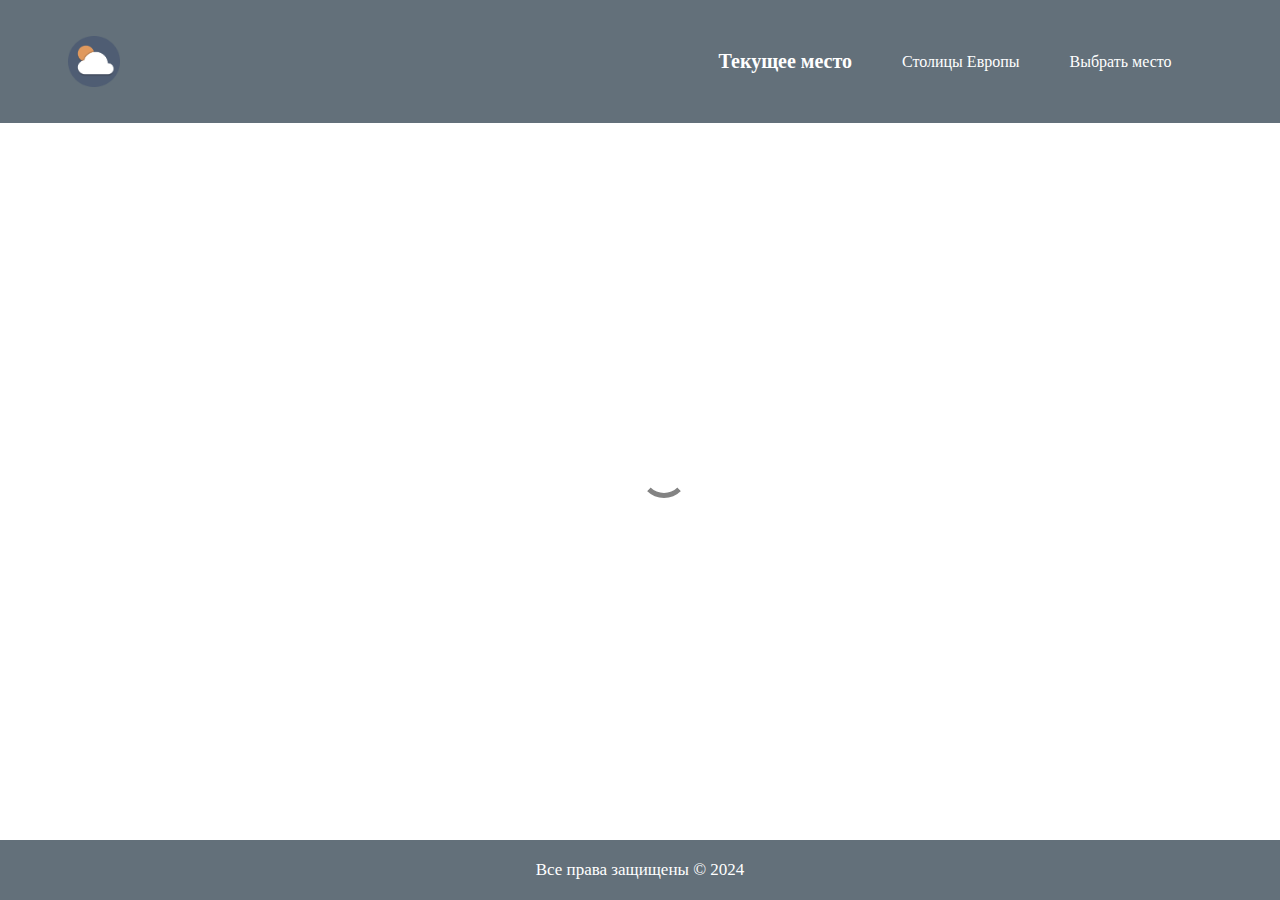
==== index.html @ f555f409 "first commit" ====
<!DOCTYPE html>
<html lang="en">
<head>
    <meta charset="UTF-8">
    <meta name="viewport" content="width=device-width, initial-scale=1.0">
    <link rel="stylesheet" href="style.css">
    <link rel="shortcut icon" href="/media/logo.ico" type="image/x-icon">
    <script defer src="script.js"></script>
    <title>WeatherApp</title>
</head>
<body>
<div class="header">
    <ul class="tabs">
        <li class="logo"><a href="/index.html"><img class="logo" src="/media/logo.png" alt=""></a></li>
        <li class="tab active"><a href="/index.html">Текущее место</a></li>
        <li class="tab"><a href="/cities/cities.html">Столицы Европы</a></li>
        <li class="tab"><a href="/choose-city/choose.html">Выбрать место</a></li>
    </ul>
</div>
<div id="loader" class="loader"></div>
<div id="weather-data" class="weather-data"></div>
</body>

<footer class="footer">
    <p class="footer-text">Все права защищены &copy; 2024</p>
</footer>
</html>
---- style.css ----
body{
    margin: 0;
}
.logo {
    width: 20%;
    margin-right: 30%;
    display: flex;
    justify-content: space-between;
    align-items: center;
    font-weight: bold;
    font-size: 22px;
}
.selector{
    position: relative;
    display: inline-block;
    top: 40%;
    left: 44%;
    padding: 0;
    color: black;
}

.header {
    background-color: #63707a;
    color: #fff;
    padding: 20px 0;
    text-align: center;
    position: flex;
    top: 0;
    left: 0;
    width: 100%;
    z-index: 1000;
    margin-bottom: 10px;
}

.tabs {
    display: flex;
    justify-content: center;
    list-style-type: none;
    align-items: center;
    padding: 0;
}

.tab {
    margin-right: 30px;
    cursor: pointer;
}

.tab a {
    color: #fff;
    text-decoration: none;
    padding: 10px;
}

.tab.active a {
    font-weight: bold;
    font-size: 20px;
    border-radius: 5px;
}
.loader {
    width: 48px;
    height: 48px;
    border: 5px solid #fff;
    border-bottom-color: #838383;
    border-radius: 50%;
    display: inline-block;
    box-sizing: border-box;
    animation: rotation 0.7s linear infinite;
    position: absolute;
    top: 50%;
    left: 50%;
}

.weather-data {
    display: none;
    justify-content: center;
    align-items: center;
    flex-direction: column;
    position: absolute;
    flex: 0 1 calc(25% - 20px);
    border-radius: 10px;
    padding: 10px;
    margin-bottom: 20px;
    height: 40%;
    width: 40%;
    box-shadow: 0 10px 20px rgba(0, 0, 0, 0.3);
    top: 50%;
    left: 50%;
    transform: translate(-50%, -50%);
}

@keyframes rotation {
    0% {
        transform: rotate(0deg);
    }

    100% {
        transform: rotate(360deg);
    }
}

.cities {
    flex: 0 1 calc(30% - 20px);
    margin: 10px;
    margin-top: 100px;
    display: flex;
    flex-wrap: wrap;
    justify-content: space-around;
}

.weather-card {
    flex: 0 1 calc(25% - 20px);
    margin: 10px;
    padding: 20px;
    border-radius: 10px;
    box-shadow: 0 10px 20px rgba(0, 0, 0, 0.1);
}

.weather-card h2 {
    margin-top: 0;
}

.weather-card p {
    margin: 5px 0;
}

.city {
    font-weight: bold;
}

.temperature {
    font-size: 20px;
}

.windspeed {    
    font-size: 20px;
}

.weather-description {
    font-size: 20px;
}

#show-weather-btn {
    background-color: #63707a;
    color: #fff;
    padding: 10px 20px;
    border: none;
    border-radius: 5px;
    cursor: pointer;
    margin-top: 20px;
}

#city-select {
    padding: 10px;
    border-radius: 5px;
    border: 1px solid #ccc;
    margin-right: 10px;
    font-size: 16px;
    cursor: pointer;
}

.footer {
    background-color: #63707a;
    color: #fff;
    padding: 20px 0;
    text-align: center;
    position: absolute;
    bottom: 0;
    left: 0;
    width: 100%;
    z-index: 1000;
}

.footer-text {
    font-size: 17px;
    margin: 0;
    padding: 0;
    display: flex;
    justify-content: center;
    align-items: center;
}
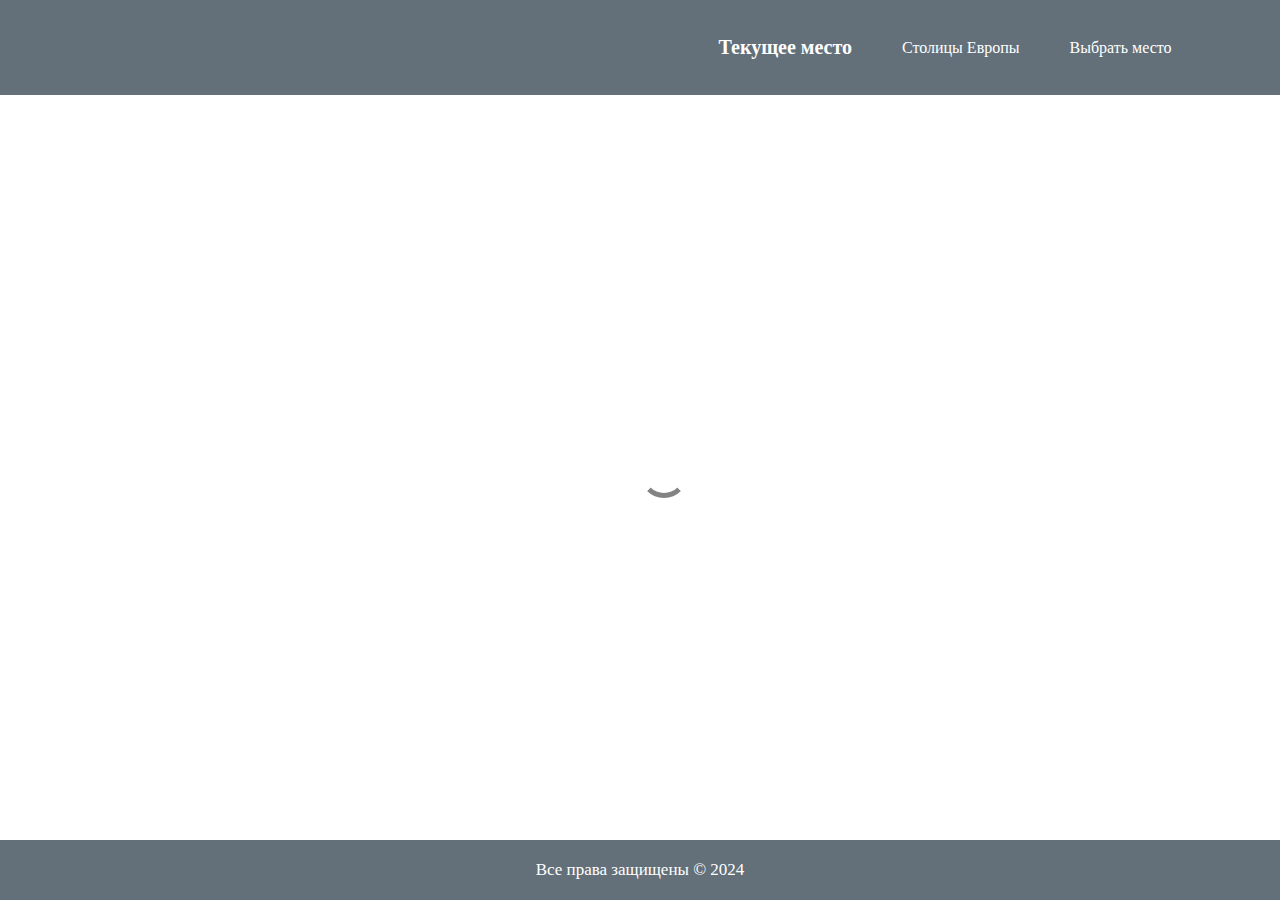
==== commit c320f051: "Update index.html" ====
--- a/index.html
+++ b/index.html
@@ -11,10 +11,10 @@
 <body>
 <div class="header">
     <ul class="tabs">
-        <li class="logo"><a href="/index.html"><img class="logo" src="/media/logo.png" alt=""></a></li>
-        <li class="tab active"><a href="/index.html">Текущее место</a></li>
-        <li class="tab"><a href="/cities/cities.html">Столицы Европы</a></li>
-        <li class="tab"><a href="/choose-city/choose.html">Выбрать место</a></li>
+        <li class="logo"><a href="/WeatherApp/index.html"><img class="logo" src="WeatherApp/media/logo.png" alt=""></a></li>
+        <li class="tab active"><a href="/WeatherApp/index.html">Текущее место</a></li>
+        <li class="tab"><a href="/WeatherApp/cities/cities.html">Столицы Европы</a></li>
+        <li class="tab"><a href="/WeatherApp/choose-city/choose.html">Выбрать место</a></li>
     </ul>
 </div>
 <div id="loader" class="loader"></div>
@@ -24,4 +24,4 @@
 <footer class="footer">
     <p class="footer-text">Все права защищены &copy; 2024</p>
 </footer>
-</html>+</html>
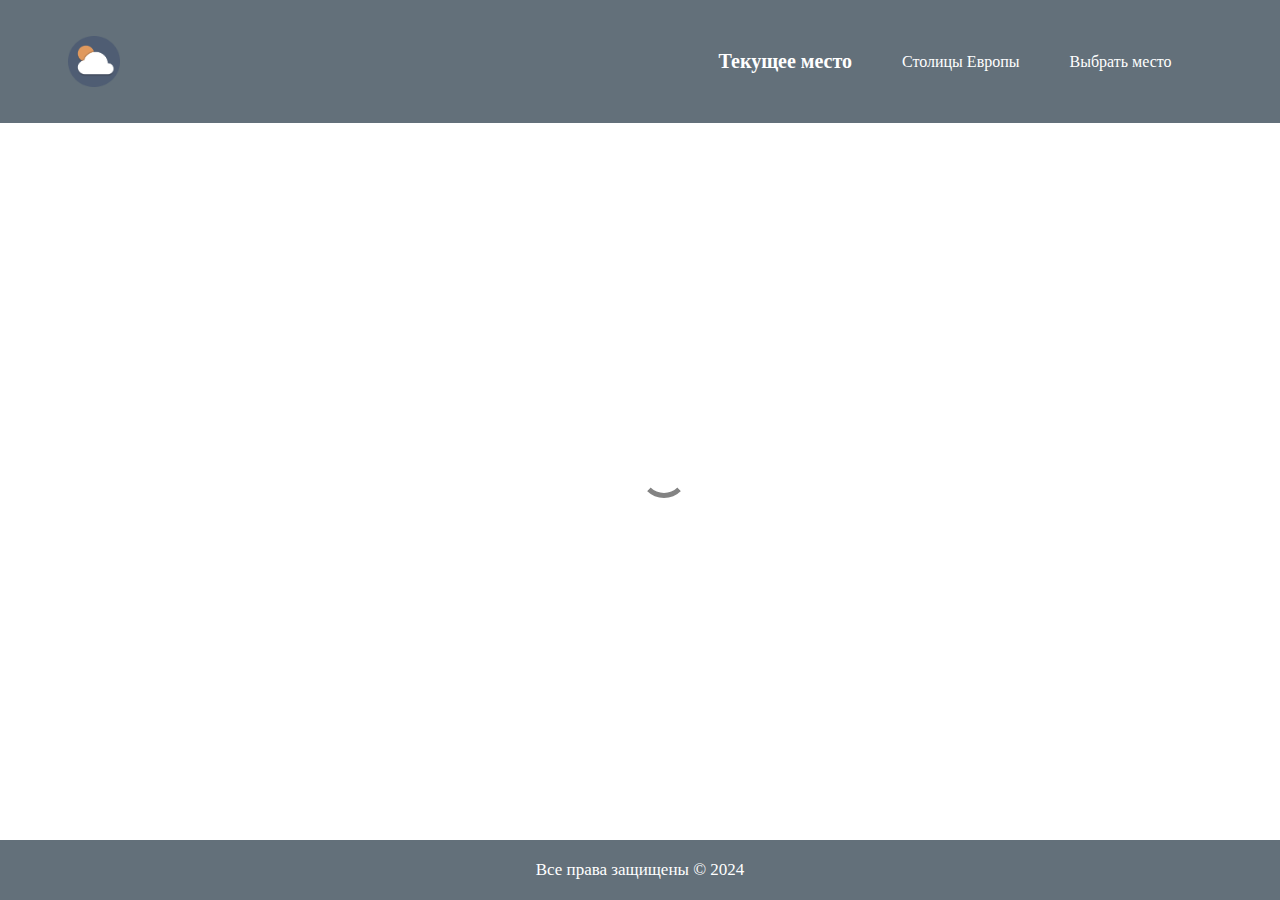
==== commit 56f3e51a: "Update index.html" ====
--- a/index.html
+++ b/index.html
@@ -11,10 +11,10 @@
 <body>
 <div class="header">
     <ul class="tabs">
-        <li class="logo"><a href="/WeatherApp/index.html"><img class="logo" src="WeatherApp/media/logo.png" alt=""></a></li>
-        <li class="tab active"><a href="/WeatherApp/index.html">Текущее место</a></li>
-        <li class="tab"><a href="/WeatherApp/cities/cities.html">Столицы Европы</a></li>
-        <li class="tab"><a href="/WeatherApp/choose-city/choose.html">Выбрать место</a></li>
+        <li class="logo"><a href="./index.html"><img class="logo" src="./media/logo.png" alt=""></a></li>
+        <li class="tab active"><a href="./index.html">Текущее место</a></li>
+        <li class="tab"><a href="./cities/cities.html">Столицы Европы</a></li>
+        <li class="tab"><a href="./choose-city/choose.html">Выбрать место</a></li>
     </ul>
 </div>
 <div id="loader" class="loader"></div>
